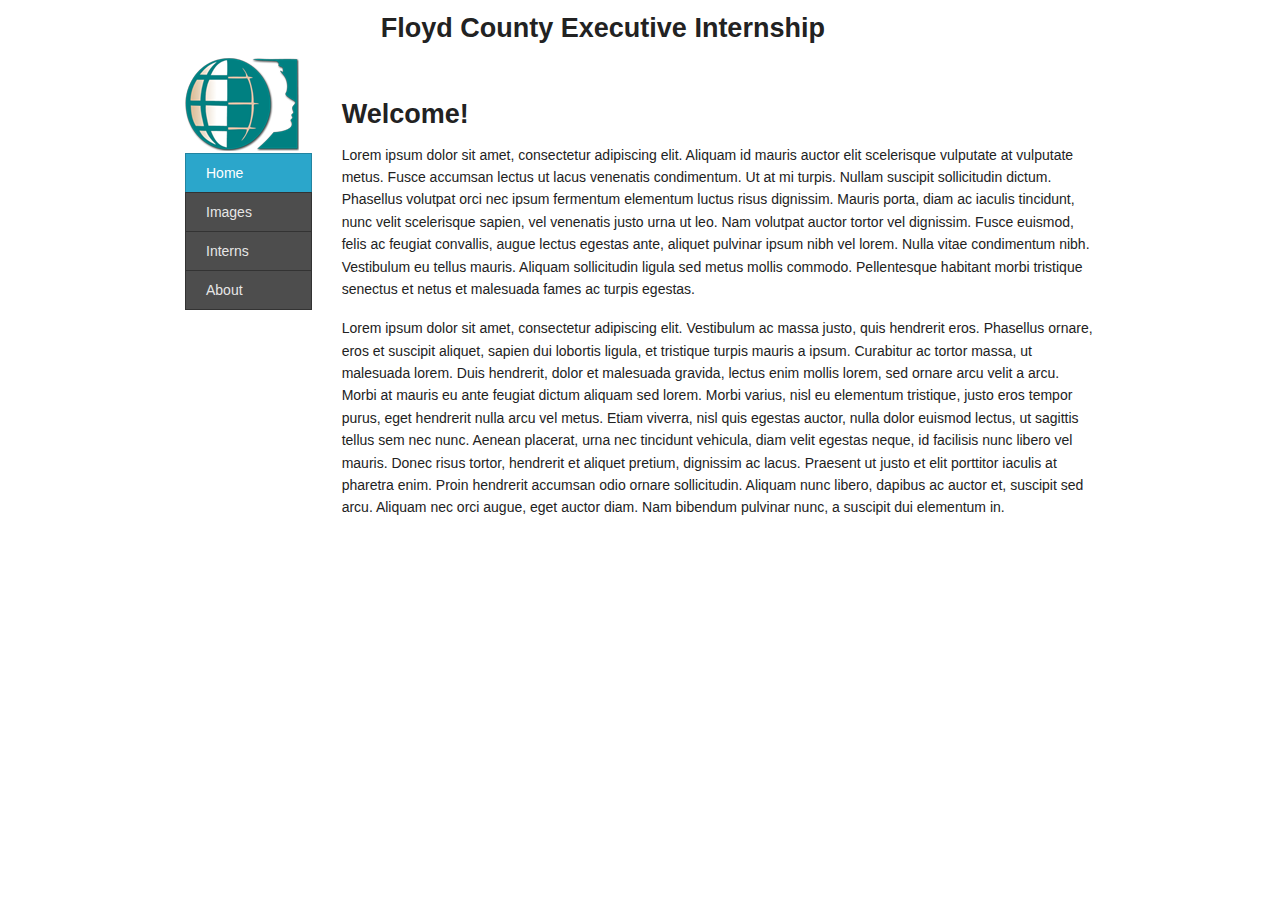
==== index.html @ 47767c29 "Added links to other pgs. Added interns & images." ====
<!DOCTYPE html>

<!-- paulirish.com/2008/conditional-stylesheets-vs-css-hacks-answer-neither/ -->
<!--[if IE 8]>    <html class="no-js lt-ie9" lang="en"> <![endif]-->
<!--[if gt IE 8]><!--> <html class="no-js" lang="en"> <!--<![endif]-->
<head>
  <meta charset="utf-8" />

  <!-- Set the viewport width to device width for mobile -->
  <meta name="viewport" content="width=device-width" />

  <title>Floyd County Executive Internship</title>
  
  
  <!-- Included CSS Files (Compressed) -->
  <link rel="stylesheet" href="stylesheets/foundation.min.css">
  <link rel="stylesheet" href="stylesheets/app.css">

  <script src="javascripts/modernizr.foundation.js"></script>
</head>
<body>

  <div class="row">
    <div class="twelve columns">

      <!-- Header -->
      <div class="row">
        <div class="seven columns centered">
          <h3>Floyd County Executive Internship</h3>
        </div>
      </div>
      <!-- End Header -->

     <div class="row">
     
       <!-- Sidebar -->
       <div class="two columns">
        <img src="images/logo_face.png"></img>
        <ul class="nav-bar vertical">
          <li class="active"><a href="index.html">Home</a></li>
          <li><a href="images.html">Images</a></li>
          <li><a href="interns.html">Interns</a></li>
          <li><a href="about.html">About</a></li>
        </ul>
       </div>
       <!-- End Sidebar -->

       <!-- Information body -->
       <div id="information_body" class="ten columns">

         <!-- Header -->
         <div class="row">
           <div class="ten columns">
             <h3>Welcome!</h3>
           </div>
         </div>
         <!-- End Header -->

         <p>Lorem ipsum dolor sit amet, consectetur adipiscing elit. Aliquam id mauris auctor elit scelerisque vulputate at vulputate metus. Fusce accumsan lectus ut lacus venenatis condimentum. Ut at mi turpis. Nullam suscipit sollicitudin dictum. Phasellus volutpat orci nec ipsum fermentum elementum luctus risus dignissim. Mauris porta, diam ac iaculis tincidunt, nunc velit scelerisque sapien, vel venenatis justo urna ut leo. Nam volutpat auctor tortor vel dignissim. Fusce euismod, felis ac feugiat convallis, augue lectus egestas ante, aliquet pulvinar ipsum nibh vel lorem. Nulla vitae condimentum nibh. Vestibulum eu tellus mauris. Aliquam sollicitudin ligula sed metus mollis commodo. Pellentesque habitant morbi tristique senectus et netus et malesuada fames ac turpis egestas.</p>

         <p>Lorem ipsum dolor sit amet, consectetur adipiscing elit. Vestibulum ac massa justo, quis hendrerit eros. Phasellus ornare, eros et suscipit aliquet, sapien dui lobortis ligula, et tristique turpis mauris a ipsum. Curabitur ac tortor massa, ut malesuada lorem. Duis hendrerit, dolor et malesuada gravida, lectus enim mollis lorem, sed ornare arcu velit a arcu. Morbi at mauris eu ante feugiat dictum aliquam sed lorem. Morbi varius, nisl eu elementum tristique, justo eros tempor purus, eget hendrerit nulla arcu vel metus. Etiam viverra, nisl quis egestas auctor, nulla dolor euismod lectus, ut sagittis tellus sem nec nunc. Aenean placerat, urna nec tincidunt vehicula, diam velit egestas neque, id facilisis nunc libero vel mauris. Donec risus tortor, hendrerit et aliquet pretium, dignissim ac lacus. Praesent ut justo et elit porttitor iaculis at pharetra enim. Proin hendrerit accumsan odio ornare sollicitudin. Aliquam nunc libero, dapibus ac auctor et, suscipit sed arcu. Aliquam nec orci augue, eget auctor diam. Nam bibendum pulvinar nunc, a suscipit dui elementum in.</p>
       </div>
       <!-- Ending information body -->     

     </div>

    </div>
  </div>
  

    <!-- Included JS Files (Compressed) -->
  <script src="javascripts/foundation.min.js"></script>
  
  <!-- Initialize JS Plugins -->
  <script src="javascripts/app.js"></script>
 
  
</body>
</html>
---- stylesheets/app.css ----
#information_body{

  margin-top: 3%;


}
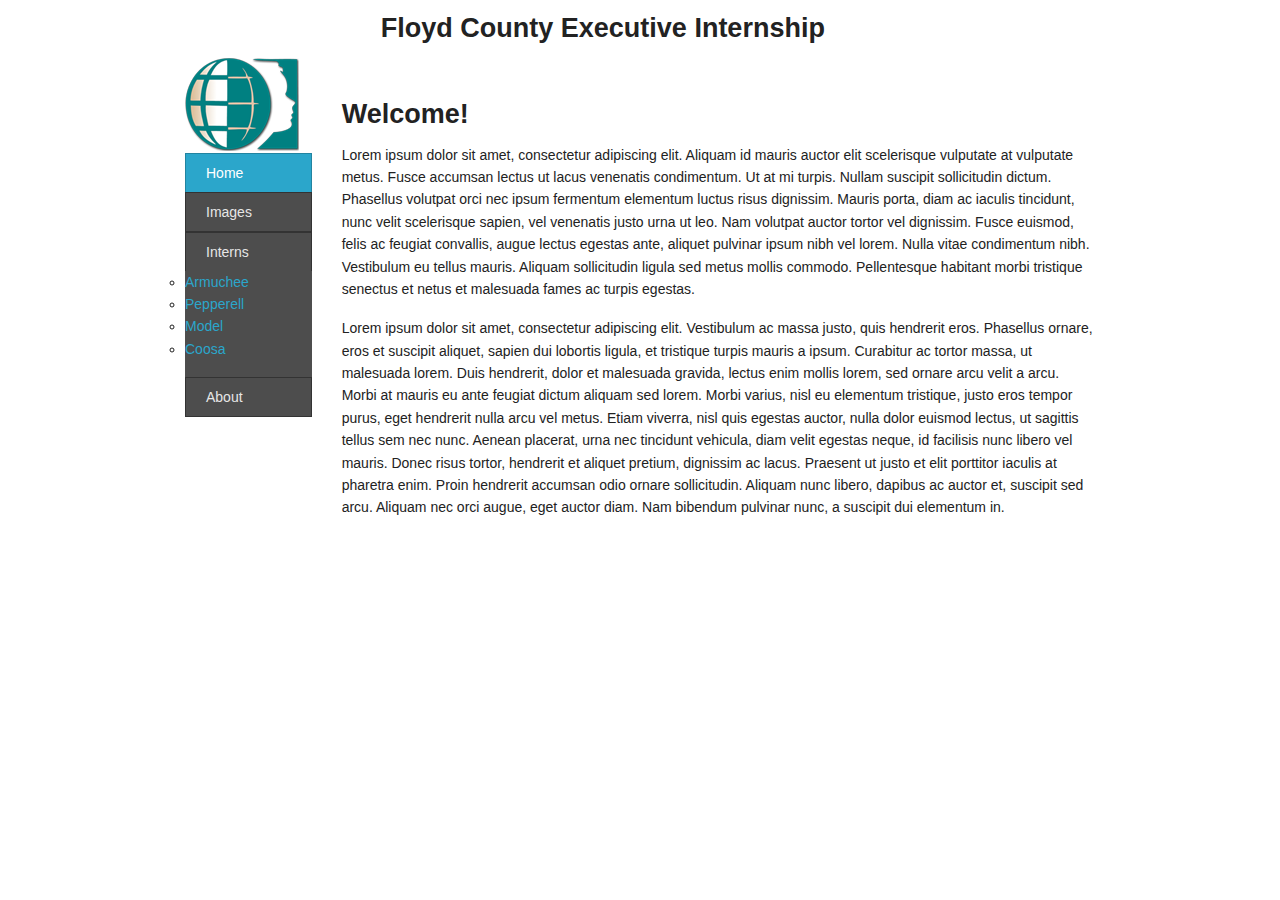
==== commit 0a4004bf: "Added intern profile page. Added flyout to pgs." ====
--- a/index.html
+++ b/index.html
@@ -39,7 +39,16 @@
         <ul class="nav-bar vertical">
           <li class="active"><a href="index.html">Home</a></li>
           <li><a href="images.html">Images</a></li>
+          <li class="has-flyout">
           <li><a href="interns.html">Interns</a></li>
+           <a href="#" class="flyout-toggle"><span> </span></a>
+           <ul class="flyout.right">
+            <li><a href="intern_profiles.html">Armuchee</a></li>
+            <li><a href="intern_profiles.html">Pepperell</a></li>
+            <li><a href="intern_profiles.html">Model</a></li>
+            <li><a href="intern_profiles.html">Coosa</a></li>
+           </ul>
+           </li> 
           <li><a href="about.html">About</a></li>
         </ul>
        </div>
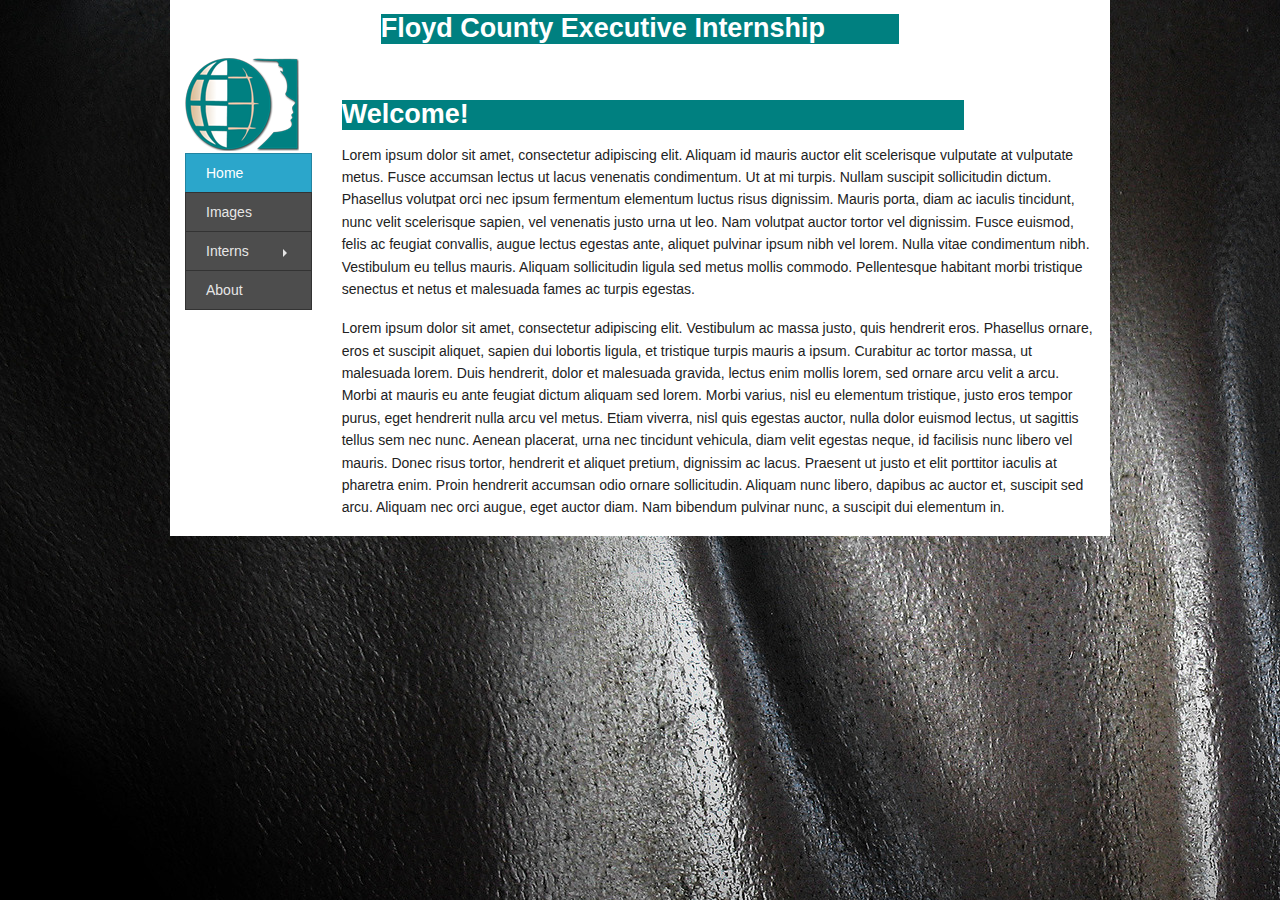
==== commit 85849917: "Fixed navigation for all pages. Inlcuded JSs on each page if missing. Added styling." ====
--- a/index.html
+++ b/index.html
@@ -20,7 +20,7 @@
 </head>
 <body>
 
-  <div class="row">
+  <div class="row container">
     <div class="twelve columns">
 
       <!-- Header -->
@@ -40,15 +40,15 @@
           <li class="active"><a href="index.html">Home</a></li>
           <li><a href="images.html">Images</a></li>
           <li class="has-flyout">
-          <li><a href="interns.html">Interns</a></li>
-           <a href="#" class="flyout-toggle"><span> </span></a>
-           <ul class="flyout.right">
-            <li><a href="intern_profiles.html">Armuchee</a></li>
-            <li><a href="intern_profiles.html">Pepperell</a></li>
-            <li><a href="intern_profiles.html">Model</a></li>
-            <li><a href="intern_profiles.html">Coosa</a></li>
-           </ul>
-           </li> 
+            <a href="#">Interns</a>
+            <a href="#" class="flyout-toggle"><span> </span></a>
+            <ul class="flyout">
+              <li><a href="intern_profiles.html">Armuchee</a></li>
+              <li><a href="intern_profiles.html">Pepperell</a></li>
+              <li><a href="intern_profiles.html">Model</a></li>
+              <li><a href="intern_profiles.html">Coosa</a></li>
+            </ul>
+          </li> 
           <li><a href="about.html">About</a></li>
         </ul>
        </div>
--- a/stylesheets/app.css
+++ b/stylesheets/app.css
@@ -1,8 +1,24 @@
+
+h3{
+  color: white;
+  background-color: teal;
+
+}
+
+
+body{
+  background-image: url('../images/background4.jpg');
+
+}
+
+
 
 
 #information_body{
-
   margin-top: 3%;
 
+}
 
+.container{
+  background-color: white;
 }
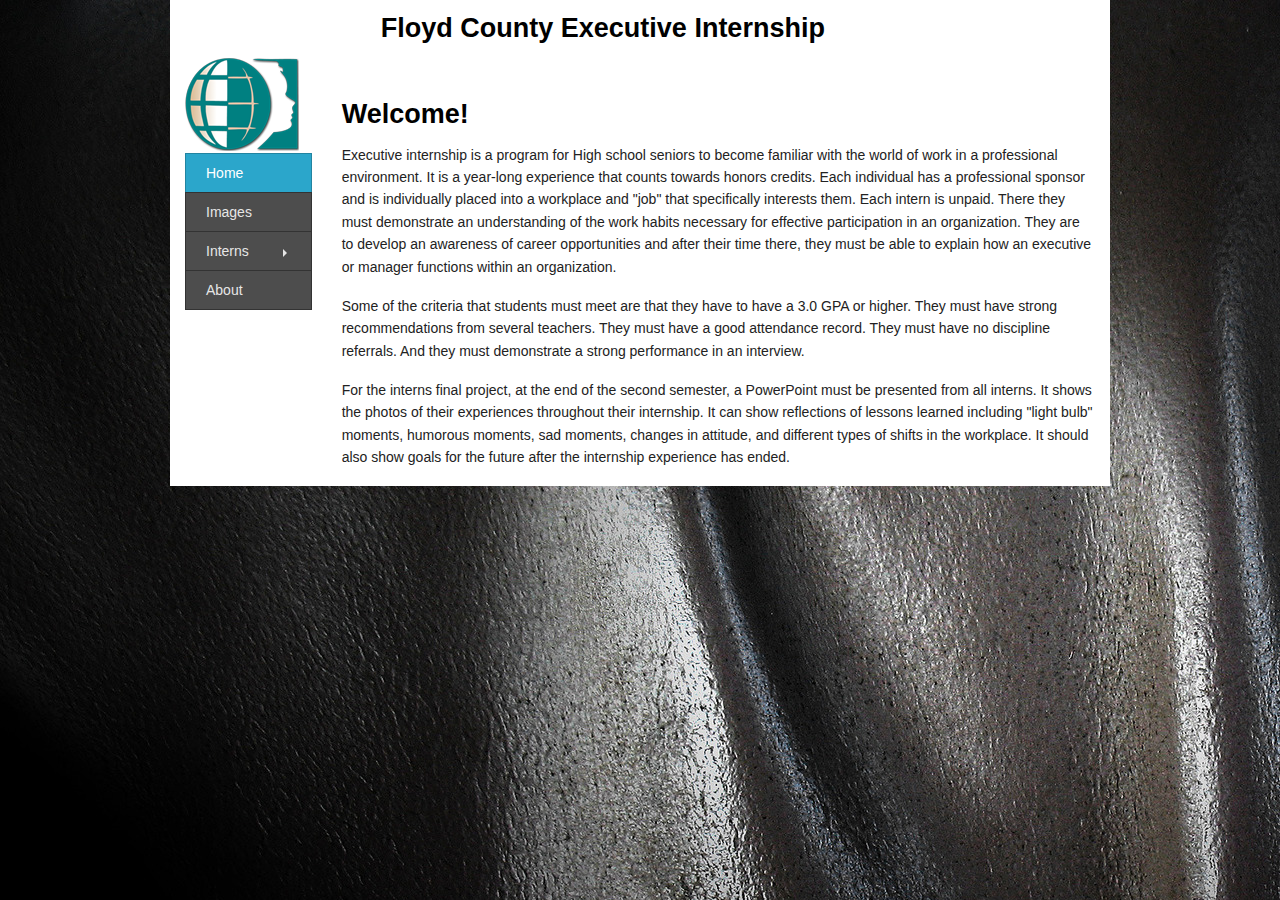
==== commit 803539a1: "Added info about Exec internship on welcome pg. Changed header background color." ====
--- a/index.html
+++ b/index.html
@@ -65,9 +65,11 @@
          </div>
          <!-- End Header -->
 
-         <p>Lorem ipsum dolor sit amet, consectetur adipiscing elit. Aliquam id mauris auctor elit scelerisque vulputate at vulputate metus. Fusce accumsan lectus ut lacus venenatis condimentum. Ut at mi turpis. Nullam suscipit sollicitudin dictum. Phasellus volutpat orci nec ipsum fermentum elementum luctus risus dignissim. Mauris porta, diam ac iaculis tincidunt, nunc velit scelerisque sapien, vel venenatis justo urna ut leo. Nam volutpat auctor tortor vel dignissim. Fusce euismod, felis ac feugiat convallis, augue lectus egestas ante, aliquet pulvinar ipsum nibh vel lorem. Nulla vitae condimentum nibh. Vestibulum eu tellus mauris. Aliquam sollicitudin ligula sed metus mollis commodo. Pellentesque habitant morbi tristique senectus et netus et malesuada fames ac turpis egestas.</p>
+         <p>Executive internship is a program for High school seniors to become familiar with the world of work in a professional environment. It is a year-long experience that counts towards honors credits. Each individual has a professional sponsor and is individually placed into a workplace and "job" that specifically interests them. Each intern is unpaid. There they must demonstrate an understanding of the work habits necessary for effective participation in an organization. They are to develop an awareness of career opportunities and after their time there, they must be able to explain how an executive or manager functions within an organization.</p>
 
-         <p>Lorem ipsum dolor sit amet, consectetur adipiscing elit. Vestibulum ac massa justo, quis hendrerit eros. Phasellus ornare, eros et suscipit aliquet, sapien dui lobortis ligula, et tristique turpis mauris a ipsum. Curabitur ac tortor massa, ut malesuada lorem. Duis hendrerit, dolor et malesuada gravida, lectus enim mollis lorem, sed ornare arcu velit a arcu. Morbi at mauris eu ante feugiat dictum aliquam sed lorem. Morbi varius, nisl eu elementum tristique, justo eros tempor purus, eget hendrerit nulla arcu vel metus. Etiam viverra, nisl quis egestas auctor, nulla dolor euismod lectus, ut sagittis tellus sem nec nunc. Aenean placerat, urna nec tincidunt vehicula, diam velit egestas neque, id facilisis nunc libero vel mauris. Donec risus tortor, hendrerit et aliquet pretium, dignissim ac lacus. Praesent ut justo et elit porttitor iaculis at pharetra enim. Proin hendrerit accumsan odio ornare sollicitudin. Aliquam nunc libero, dapibus ac auctor et, suscipit sed arcu. Aliquam nec orci augue, eget auctor diam. Nam bibendum pulvinar nunc, a suscipit dui elementum in.</p>
+	<p>Some of the criteria that students must meet are that they have to have a 3.0 GPA or higher. They must have strong recommendations from several teachers. They must have a good attendance record. They must have no discipline referrals. And they must demonstrate a strong performance in an interview.</p> 
+
+	<p>For the interns final project, at the end of the second semester, a PowerPoint must be presented from all interns. It shows the photos of their experiences throughout their internship. It can show reflections of lessons learned including "light bulb" moments, humorous moments, sad moments, changes in attitude, and different types of shifts in the workplace. It should also show goals for the future after the internship experience has ended.</p>
        </div>
        <!-- Ending information body -->     
 
--- a/stylesheets/app.css
+++ b/stylesheets/app.css
@@ -1,8 +1,7 @@
 
 h3{
-  color: white;
-  background-color: teal;
-
+  color: black;
+  
 }
 
 
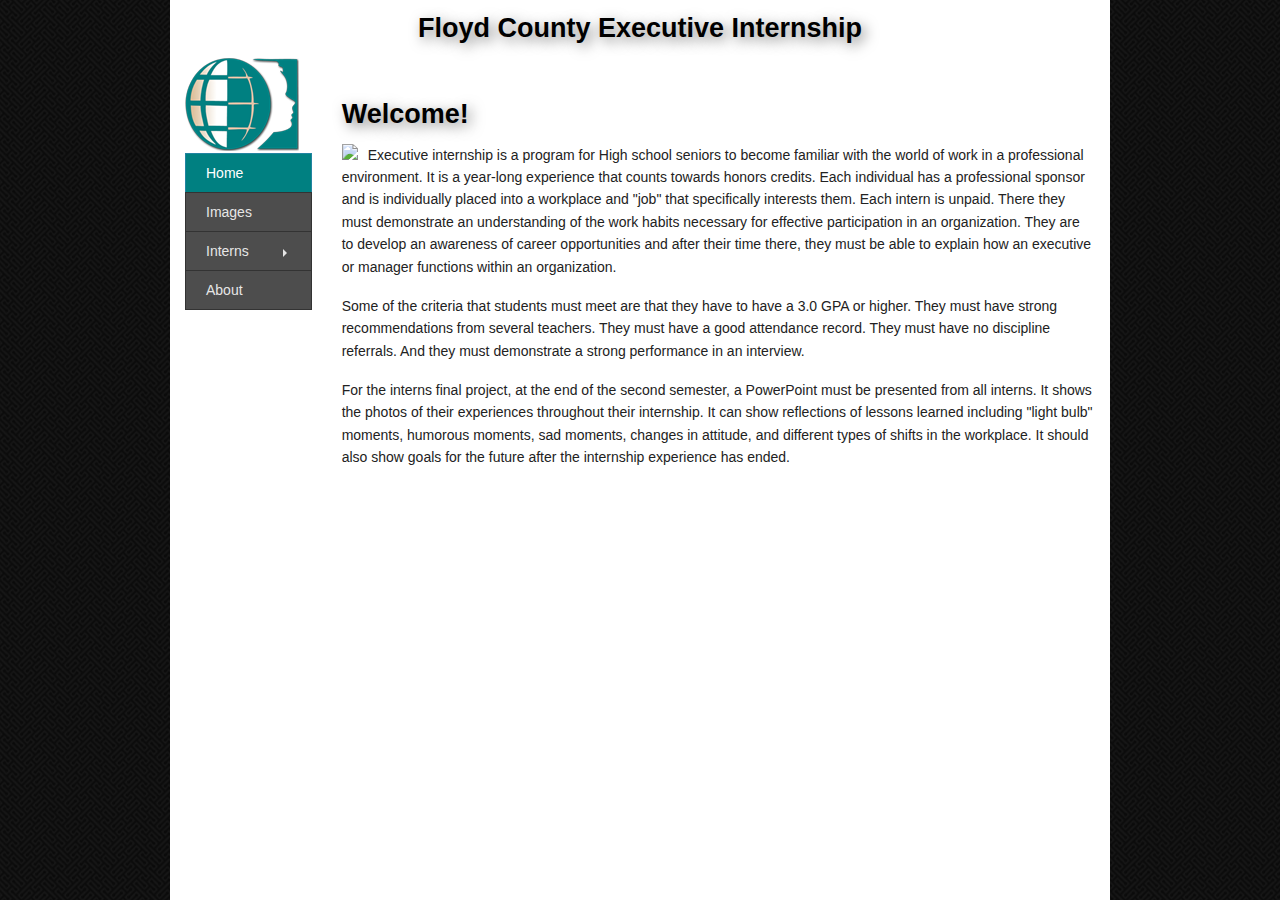
==== commit 271901b0: "Add seamless background to pages. Add shadow to h3 elements. Work on making logo centered on mobile." ====
--- a/index.html
+++ b/index.html
@@ -25,7 +25,7 @@
 
       <!-- Header -->
       <div class="row">
-        <div class="seven columns centered">
+        <div class="seven columns centered text-centered">
           <h3>Floyd County Executive Internship</h3>
         </div>
       </div>
@@ -35,12 +35,12 @@
      
        <!-- Sidebar -->
        <div class="two columns">
-        <img src="images/logo_face.png"></img>
+        <img id="logo" src="images/logo_face.png"></img>
         <ul class="nav-bar vertical">
           <li class="active"><a href="index.html">Home</a></li>
           <li><a href="images.html">Images</a></li>
           <li class="has-flyout">
-            <a href="#">Interns</a>
+            <a href="interns.html">Interns</a>
             <a href="#" class="flyout-toggle"><span> </span></a>
             <ul class="flyout">
               <li><a href="intern_profiles.html">Armuchee</a></li>
@@ -65,7 +65,7 @@
          </div>
          <!-- End Header -->
 
-         <p>Executive internship is a program for High school seniors to become familiar with the world of work in a professional environment. It is a year-long experience that counts towards honors credits. Each individual has a professional sponsor and is individually placed into a workplace and "job" that specifically interests them. Each intern is unpaid. There they must demonstrate an understanding of the work habits necessary for effective participation in an organization. They are to develop an awareness of career opportunities and after their time there, they must be able to explain how an executive or manager functions within an organization.</p>
+         <img id="welcome_image" src="http://placehold.it/200x200" /><p>Executive internship is a program for High school seniors to become familiar with the world of work in a professional environment. It is a year-long experience that counts towards honors credits. Each individual has a professional sponsor and is individually placed into a workplace and "job" that specifically interests them. Each intern is unpaid. There they must demonstrate an understanding of the work habits necessary for effective participation in an organization. They are to develop an awareness of career opportunities and after their time there, they must be able to explain how an executive or manager functions within an organization.</p>
 
 	<p>Some of the criteria that students must meet are that they have to have a 3.0 GPA or higher. They must have strong recommendations from several teachers. They must have a good attendance record. They must have no discipline referrals. And they must demonstrate a strong performance in an interview.</p> 
 
--- a/stylesheets/app.css
+++ b/stylesheets/app.css
@@ -1,12 +1,23 @@
+
+
 
 h3{
   color: black;
+  text-shadow: 4px 4px 13px rgba(0, 0, 0, 0.50);
   
 }
 
 
 body{
-  background-image: url('../images/background4.jpg');
+  background-color: black;
+  background-image: url('../images/pw_maze_black.png');
+
+
+}
+
+.text-centered{
+
+  text-align:center;
 
 }
 
@@ -19,5 +30,47 @@
 }
 
 .container{
+
   background-color: white;
+
 }
+
+#welcome_image{
+
+  float:left;
+  margin-right:10px;
+
+}
+
+
+/* Only make container div whole height if screen size is >= 768px */
+@media (min-width:768px) {
+  body,html{
+
+    height:100%;
+  
+  }
+
+  .container{
+
+    height:100%;
+
+  }
+
+}
+
+
+@media (max-width: 767px){
+
+  #logo{
+
+    margin-left: auto;
+    margin-right: auto;
+
+  }
+
+}
+
+
+
+
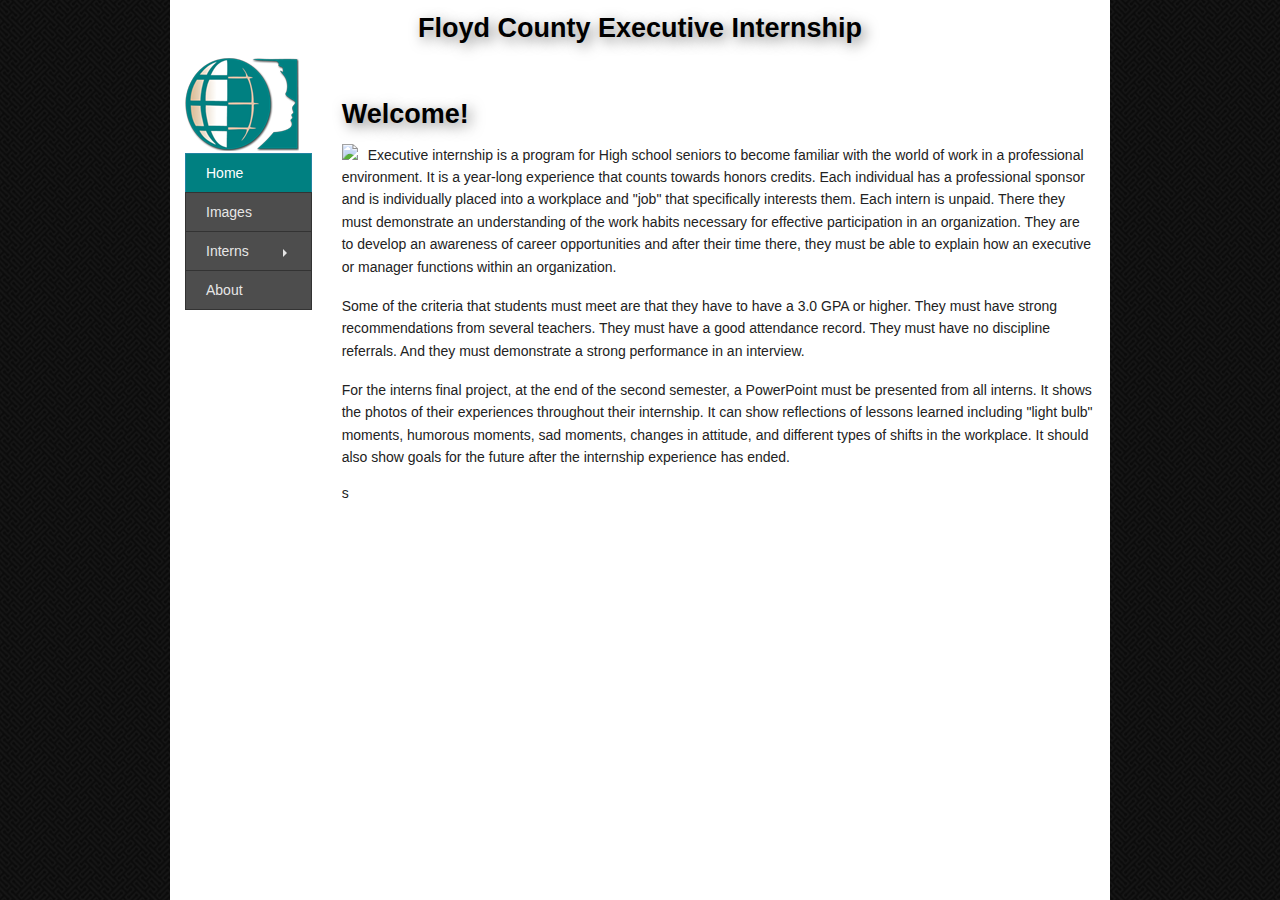
==== commit fd2b92a0: "Added text to all of the mockups." ====
--- a/index.html
+++ b/index.html
@@ -20,7 +20,9 @@
 </head>
 <body>
 
+
   <div class="row container">
+      
     <div class="twelve columns">
 
       <!-- Header -->
@@ -30,6 +32,8 @@
         </div>
       </div>
       <!-- End Header -->
+
+
 
      <div class="row">
      
@@ -69,7 +73,7 @@
 
 	<p>Some of the criteria that students must meet are that they have to have a 3.0 GPA or higher. They must have strong recommendations from several teachers. They must have a good attendance record. They must have no discipline referrals. And they must demonstrate a strong performance in an interview.</p> 
 
-	<p>For the interns final project, at the end of the second semester, a PowerPoint must be presented from all interns. It shows the photos of their experiences throughout their internship. It can show reflections of lessons learned including "light bulb" moments, humorous moments, sad moments, changes in attitude, and different types of shifts in the workplace. It should also show goals for the future after the internship experience has ended.</p>
+	<p>For the interns final project, at the end of the second semester, a PowerPoint must be presented from all interns. It shows the photos of their experiences throughout their internship. It can show reflections of lessons learned including "light bulb" moments, humorous moments, sad moments, changes in attitude, and different types of shifts in the workplace. It should also show goals for the future after the internship experience has ended.</p>s
        </div>
        <!-- Ending information body -->     
 
--- a/stylesheets/app.css
+++ b/stylesheets/app.css
@@ -1,4 +1,8 @@
+#header{
 
+  background-color: white;
+
+}
 
 
 h3{
